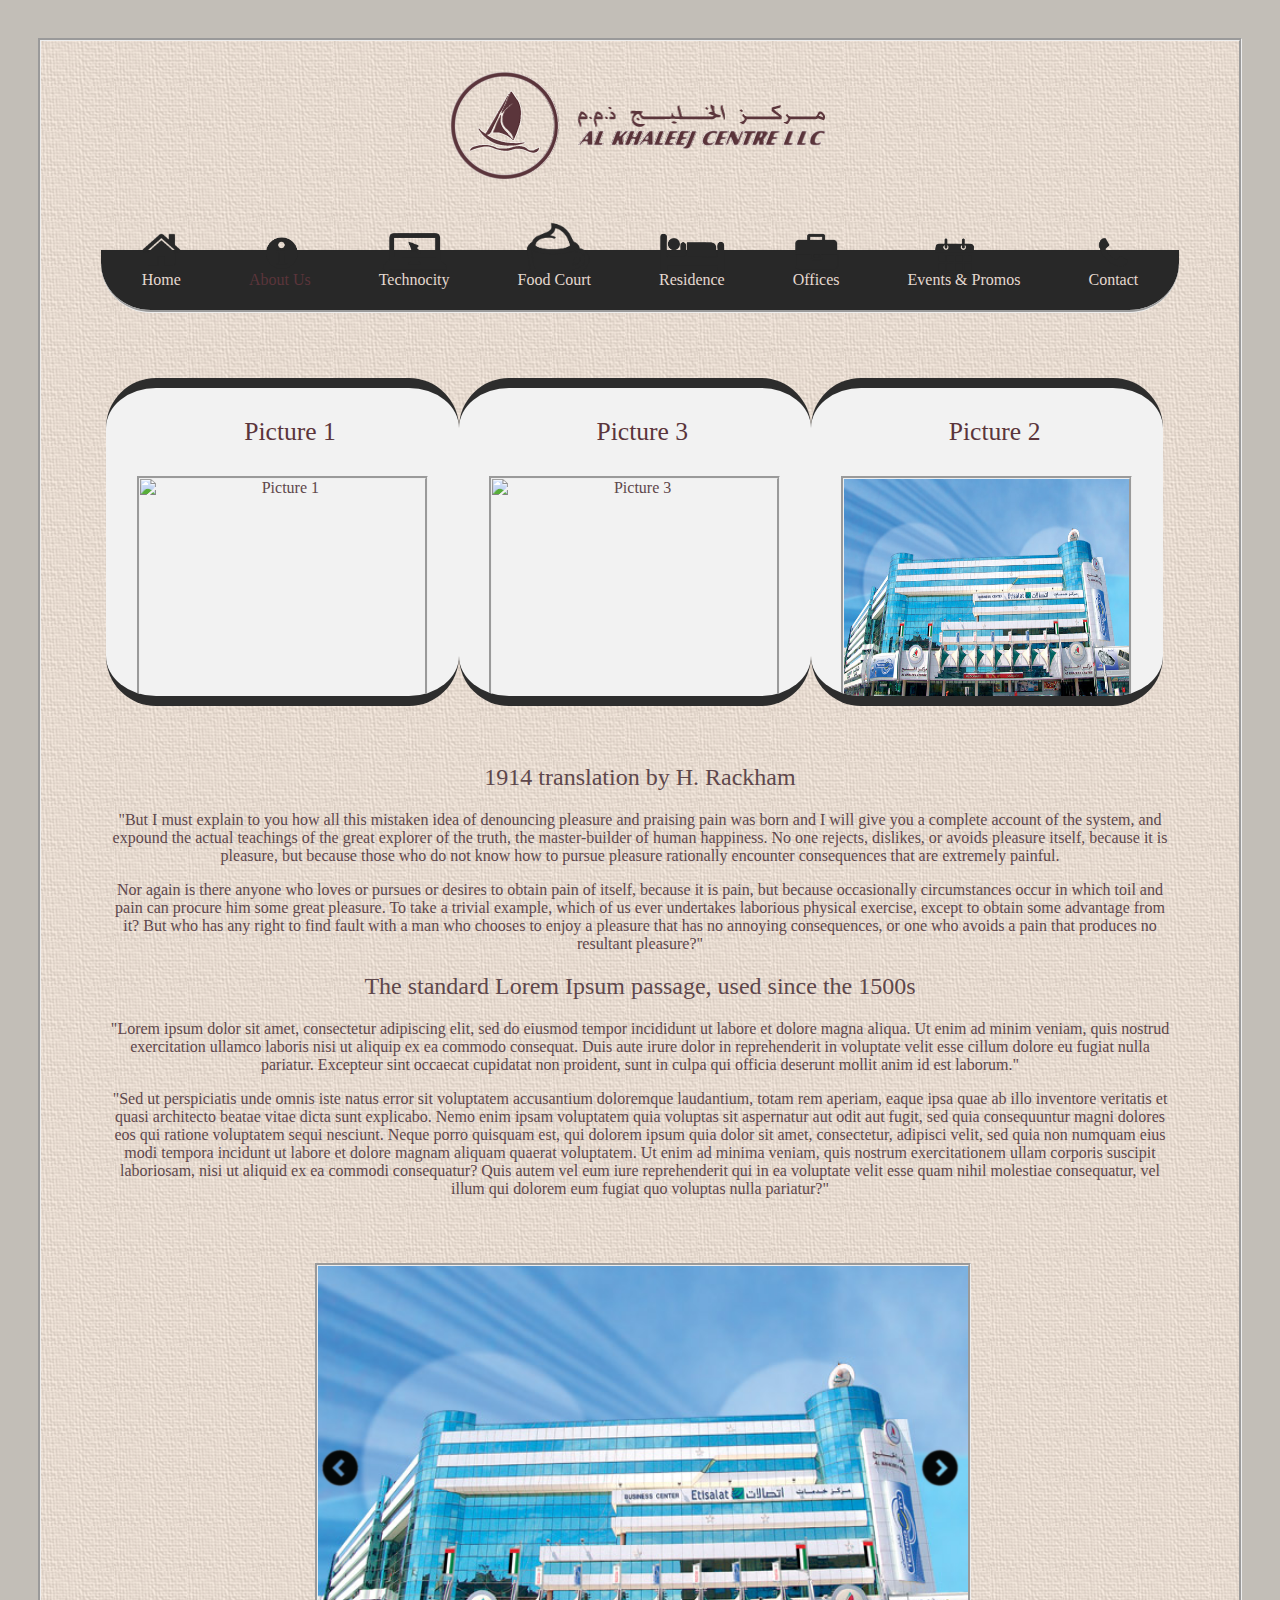
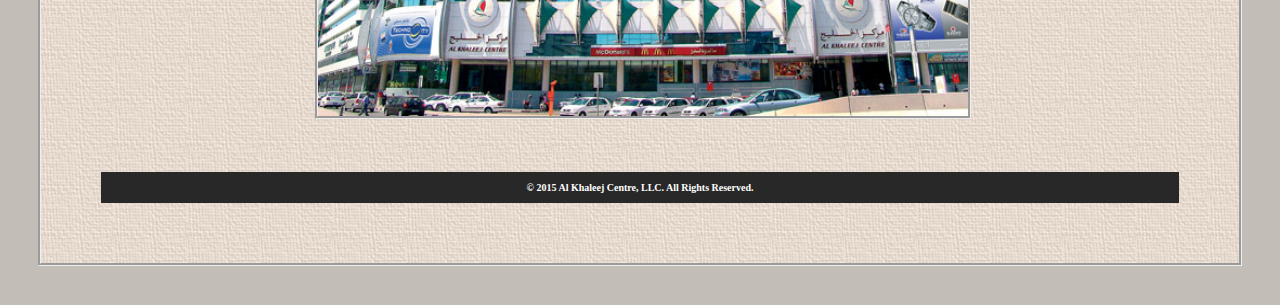
==== about.html @ 8eb8bf12 "Adding existing site." ====
<!doctype html>
<html>
<head>
<meta charset="UTF-8">
<title>Al Khaleej Centre, LLC.</title>
<link href="Styles.css" rel="stylesheet" type="text/css">
<script src="slider.js"></script> 
<!--The following script tag downloads a font from the Adobe Edge Web Fonts server for use within the web page. We recommend that you do not modify it.--><script>var __adobewebfontsappname__="dreamweaver"</script><script src="http://use.edgefonts.net/lobster:n4:default;source-sans-pro:n2,n7:default.js" type="text/javascript"></script>

<meta name="keywords" content="Al, Khaleej, Centre, Shopping, Mall, Business, Residential, Facilities, Technocity, Food Court, Offices,Fujisoft Technology LLC, LLC, Bur Dubai, Dubai">

<meta name="description" content="Renowned for its elegant and convenient location, Al Khaleej Centre is a unique and satisfying experience. The centre offers a winning combination of shopping, business and residential facilities guaranteed to make a lasting impression.">

<meta name="viewport" content="width=device-width, initial-scale=1">

</head>

<body onLoad="photoA()" class="about">

<div id=wrapborder>

<header>

  <a href='index.html'><img src="images/logo.png" alt="Al Khaleej Centre, LLC., click for home." width="400" height="121" class="logo"/></a>
  
<nav>
  <p><a href="index.html" class="navHome">Home</a> <a href="about.html" class="navAbout">About Us</a> <a href="technocity.html" class="navTech">Technocity</a> <a href="foodcourt.html" class="navFood">Food Court</a> <a href="residence.html" class="navRes">Residence</a> <a href="offices.html" class="navOff">Offices</a> <a href="events.html" class="navEvent">Events & Promos</a> <a href="contact.html" class="navContact">Contact</a></p>
</nav>

</header>



<div id=dw>
<section class="show info condense">
<h2>Picture 1</h2>
<img src="images/pic2.jpg" width="285" height="230" alt="Picture 1">
<p>To make a type specimen book. It has survived not only five centuries, but also the leap into electronic typesetting, remaining essentially unchanged. To make a type specimen book. It has survived not only five centuries, but also the leap into electronic typesetting, remaining essentially unchanged.  </p>
</section>
<section class="events info condense">
<h2 class="collapse-feature">Picture 3</h2>
<img src="images/pic3.jpg" alt="Picture 3" width="285" height="230" class="info">
<ul>
  <li><span class="date">3/10</span> It was popularised in the 1960s with the release. </li>
  <li><span class="date">3/12</span> Of Letraset sheets containing.</li>
  <li><span class="date">3/16</span> Lorem Ipsum passages.</li>
  <li><span class="date">3/17</span> And more recently with desktop. </li>
  <li><span class="date">4/06</span> Publishing software like. </li>
</ul>
</section>
<section class="show info condense">
<h2>Picture 2</h2>
<img src="images/pic1.jpg" width="285" height="230" alt="Picture 2">
<p>To make a type specimen book. It has survived not only five centuries, but also the leap into electronic typesetting, remaining essentially unchanged. To make a type specimen book. It has survived not only five centuries, but also the leap into electronic typesetting, remaining essentially unchanged.  </p>
</section>
</div>





<article id="mainContent">

<h2>1914 translation by H. Rackham</h2>
<p>"But I must explain to you how all this mistaken idea of denouncing pleasure and praising pain was born and I will give you a complete account of the system, and expound the actual teachings of the great explorer of the truth, the master-builder of human happiness. No one rejects, dislikes, or avoids pleasure itself, because it is pleasure, but because those who do not know how to pursue pleasure rationally encounter consequences that are extremely painful. </p>
<p>Nor again is there anyone who loves or pursues or desires to obtain pain of itself, because it is pain, but because occasionally circumstances occur in which toil and pain can procure him some great pleasure. To take a trivial example, which of us ever undertakes laborious physical exercise, except to obtain some advantage from it? But who has any right to find fault with a man who chooses to enjoy a pleasure that has no annoying consequences, or one who avoids a pain that produces no resultant pleasure?"</p>

<h2>The standard Lorem Ipsum passage, used since the 1500s</h2>
<p>"Lorem ipsum dolor sit amet, consectetur adipiscing elit, sed do eiusmod tempor incididunt ut labore et dolore magna aliqua. Ut enim ad minim veniam, quis nostrud exercitation ullamco laboris nisi ut aliquip ex ea commodo consequat. Duis aute irure dolor in reprehenderit in voluptate velit esse cillum dolore eu fugiat nulla pariatur. Excepteur sint occaecat cupidatat non proident, sunt in culpa qui officia deserunt mollit anim id est laborum."</p>
<p>"Sed ut perspiciatis unde omnis iste natus error sit voluptatem accusantium doloremque laudantium, totam rem aperiam, eaque ipsa quae ab illo inventore veritatis et quasi architecto beatae vitae dicta sunt explicabo. Nemo enim ipsam voluptatem quia voluptas sit aspernatur aut odit aut fugit, sed quia consequuntur magni dolores eos qui ratione voluptatem sequi nesciunt. Neque porro quisquam est, qui dolorem ipsum quia dolor sit amet, consectetur, adipisci velit, sed quia non numquam eius modi tempora incidunt ut labore et dolore magnam aliquam quaerat voluptatem. Ut enim ad minima veniam, quis nostrum exercitationem ullam corporis suscipit laboriosam, nisi ut aliquid ex ea commodi consequatur? Quis autem vel eum iure reprehenderit qui in ea voluptate velit esse quam nihil molestiae consequatur, vel illum qui dolorem eum fugiat quo voluptas nulla pariatur?"</p>


</article>


<div id="slider">

<img src="slider_img/pic (1).jpg" id="sl_img" >
<div id="left_holder"><img onClick="photo(-1)" class="left" src="slider_img/arrow_left.png"></div>
<div id="right_holder"><img onClick="photo(1)" class="right" src="slider_img/arrow_right.png"></div>


</div>


<footer class="copyright">&copy; 2015 Al Khaleej Centre, LLC. All Rights Reserved.</footer>
</div>
</body>
</html>
---- Styles.css ----
@charset "UTF-8";

.logo{
	margin-top:2%;
}

h1 {
	font-family: lobster;
	font-style: normal;
	font-weight: 400;
	font-size: 1.8em;
	text-shadow: 2px 3px #FFFFFF;
}
h2 {
	font-family: lobster;
	font-style: normal;
	font-weight: 400;
}

html{
    min-width: 1267px;
	overflow-y: scroll; 
	overflow-x:scroll;
	transition:ease-in-out;
	}
html,body,body #wrapborder, body #whiteborder{
	
	align-content:center;
	clear:both;
	}
body {
	text-align::center;
	color:#5E474B;
	font-family: source-sans-pro;
	font-style:normal;
	font-weight: 400;
	background-color:#c2beb7;
	margin-top:3%;
	margin-bottom:3%;
	margin-right:3%;
	margin-left:3%;
}
body.home{
	background-color:#ffffff;
}
#wrapborder{
	background: url(images/bg.png);
	background-repeat:repeat;
	border-style:groove;
}

footer {
	background-color: #282828;
	color: #FFFFFF;
	font-weight: 600;
	font-size: x-small;
	text-align: center;
	margin-left: 5%;
	margin-top: 5%;
	margin-right: 5%;
	margin-bottom: 5%;
	padding-left: 10px;
	padding-top: 10px;
	padding-right: 10px;
	padding-bottom: 10px;
	clear: both;
}
nav {
	background-color: #282828;
	color: #e5d9d0;
	text-align: center;
	margin-top: 5%;
	margin-right: 5%;
	margin-bottom: 5%;
	margin-left: 5%;
	padding-left: 5px;
	padding-top: 5px;
	padding-right: 5px;
	padding-bottom: 5px;
	font-family: lobster;
	font-weight: 500;
	font-variant: normal;
	border-bottom-left-radius:50px;
	border-bottom-right-radius:50px;
	border-bottom-style:groove;
}

.sectionLeft {
	width: "400";
	height: "300";
	margin-left: 5%;
	margin-right: 2.5%;
	float: left;
	border-style:groove;
		margin-bottom: 5%;
}
.sectionRight {
	width: 50%;
	margin-left: 1.5%;
	margin-right: 5%;
	float: right;
	background-color: #F2F2F2;
	border-top: 10px solid #2d2d2d;
	border-bottom: 10px solid #2d2d2d;
	margin-bottom: 5%;
	padding-left: 10px;
	border-radius:50px;
}

header {
	text-align: center;
	clear: both;
}
a   {
	color: #e5d9d0;
	text-decoration: none;
}
.navHome {
	margin-left: 3%;
	margin-right: 3%;
	padding-top: 70px;
	background-image: url(images/navHome.png);
	background-size: contain;
	background-repeat: no-repeat;
	background-position: 0% 32px;
	-webkit-transition: all .5s ease 0s;
	-o-transition: all .5s ease 0s;
	transition: all .5s ease 0s;
}
.navAbout {
	margin-left: 3%;
	margin-right: 3%;
	padding-top: 70px;
	background-image: url(images/navAbout.png);
	background-size: contain;
	background-repeat: no-repeat;
	background-position: 0% 25px;
	-webkit-transition: all .5s ease 0s;
	-o-transition: all .5s ease 0s;
	transition: all .5s ease 0s;
}
.navTech {
	margin-left: 3%;
	margin-right: 3%;
	padding-top: 70px;
	background-image: url(images/navTech.png);
	background-size: contain;
	background-repeat: no-repeat;
	background-position: 0% 20px;
	-webkit-transition: all .5s ease 0s;
	-o-transition: all .5s ease 0s;
	transition: all .5s ease 0s;
}
.navFood {
	margin-left: 3%;
	margin-right: 3%;
	padding-top: 70px;
	background-image: url(images/navFood.png);
	background-size: contain;
	background-repeat: no-repeat;
	background-position: 0% 20px;
	-webkit-transition: all .5s ease 0s;
	-o-transition: all .5s ease 0s;
	transition: all .5s ease 0s;
}
.navRes {
	margin-left: 3%;
	margin-right: 3%;
	padding-top: 70px;
	background-image: url(images/navRes.png);
	background-size: contain;
	background-repeat: no-repeat;
	background-position: 0% 30px;
	-webkit-transition: all .5s ease 0s;
	-o-transition: all .5s ease 0s;
	transition: all .5s ease 0s;
}
.navOff {
	margin-left: 3%;
	margin-right: 3%;
	padding-top: 70px;
	background-image: url(images/navOff.png);
	background-size: contain;
	background-repeat: no-repeat;
	background-position: 0% 30px;
	-webkit-transition: all .5s ease 0s;
	-o-transition: all .5s ease 0s;
	transition: all .5s ease 0s;
}
.navEvent {
	margin-left: 3%;
	margin-right: 3%;
	padding-top: 70px;
	background-image: url(images/navEvent.png);
	background-size: contain;
	background-repeat: no-repeat;
	background-position: 0% 15px;
	-webkit-transition: all .5s ease 0s;
	-o-transition: all .5s ease 0s;
	transition: all .5s ease 0s;
}
.navContact {
	margin-left: 3%;
	margin-right: 3%;
	padding-top: 70px;
	background-image: url(images/navContact.png);
	background-size: contain;
	background-repeat: no-repeat;
	background-position: 0% 30px;
	-webkit-transition: all .5s ease 0s;
	-o-transition: all .5s ease 0s;
	transition: all .5s ease 0s;
}
.navHome:hover {
	background-position: 0% 22px;
	color: #5b353b;
}
.navAbout:hover {
	background-position: 0px 15px;
	color: #5b353b;
}
.navTech:hover {
	background-position: 0px 5px;
	color: #5b353b;
}
.navFood:hover {
	background-position: 0px 0px;
	color: #5b353b;
}
.navRes:hover {
	background-position: 0px 20px;
	color: #5b353b;
}
.navOff:hover {
	background-position: 0px 18px;
	color: #5b353b;
}
.navEvent:hover {
	background-position: 0px -5px;
	color: #5b353b;
}
.navContact:hover {
	background-position: 0% 20px;
	color: #5b353b;
}

body.home a.navHome,body.about a.navAbout,body.contact a.navContact,
body.events a.navEvent,body.foodcourt a.navFood,body.offices a.navOff,
body.technocity a.navTech, body.residence a.navRes{
	color: #5b353b;
}

#dw{
  margin:0 auto;
  text-align: center;
	clear:both;
	margin-right:5%;
	margin-bottom:2%;
	margin-left:5%;
	margin-top:0;
	padding-left: 5px;
	padding-top: 5px;
	padding-right: 5px;
	padding-bottom: 5px;
	font-family: lobster;
	font-weight: 500;
	font-variant: normal;
	display:inline-block;
}

/*info section styles*/
section.info {
	width: 33%;
	margin: 0px 0px 3px 0px;
	float: left;
	border-top-style:groove;
	border-bottom-style:groove;
	border-radius:50px;
	background-color: #F2F2F2;
	border-top: 10px solid #2d2d2d;
	border-bottom: 10px solid #2d2d2d;
}
section.info h2 {
	color: #5B353B;
	line-height: 45px;
	padding-left: 0.6em;
	font-family: lobster;
	font-size: 1.6em;
	font-weight: 100;
}

section.info img {
	display: block;
	margin: 0 auto 2em;
	border-style:groove;
}
section.info p {
	margin: 0 1.2em 1em;
	list-style: none;
	color: #5B353B;
}
section.info ul{
	margin: 0 1.2em 1em;
	list-style: none;
	color: #5B353B;
}

section.info li {
	margin-bottom: .8em;
	font-size: .9em;
}

section.info .date {
	font-weight: bold;
	color: #5B353B;
	display: block;
}
section.info ul {
	margin-top: 16px;
}
/*collapsible  containers*/
section.condense {
	max-height: 308px;
	overflow: hidden;
	position: relative;
	-webkit-transition: max-height 0.75s ease 0s;
	-moz-transition: max-height 0.75s ease 0s;
	-ms-transition: max-height 0.75s ease 0s;
	-o-transition: max-height 0.75s ease 0s;
	transition: max-height 0.75s ease 0s;
}
section.condense:hover {
	max-height: 999px;
}
section.condense:after {
	content: " ";
	background: url(../_images/hover.png) no-repeat right top;
	width: 30px;
	height: 45px;
	position: absolute;
	right: 0px;
	top: 0px;
}
section.condense:hover:after {
	background-position: right bottom;
}

/*specific container styles*/
section.show {
	border-style-top:groove;
	border-style-bottom:groove;
	margin:0;
	background-color:#F2F2F2;
}
section.events {
	border-style-top:groove;
	border-style-bottom:groove;
	margin: 0;
	background-color:#F2F2F2;

}

article {
	margin:0 auto;
  text-align: center;
	clear:both;
	margin-right:5%;
	margin-bottom:2%;
	margin-left:5%;
	margin-top:0;
	padding-left: 5px;
	padding-top: 5px;
	padding-right: 5px;
	padding-bottom: 5px;
	font-family: lobster;
	font-weight: 500;
	font-variant: normal;
    vertical-align: baseline;
	display:inline-block;
}

ul.shops {
    list-style-type: none;
    margin: 0;
    overflow: hidden;
    padding: 0;
    width: 100%;
}

ul.shops li {
    float: left;
    margin: 0 30px 30px;
    padding: 0;
    width: 40%;
}
ul.shops li h2 {
    color: #756666;
    font-size: 20px;
    font-weight: normal;
    line-height: 24px;
    margin-left:50px;
	margin-top: 2px;
	margin-right: 6px;
	margin-bottom:2px;
	text-align:left;
    text-decoration: none;
}
ul.shops li ul {
	font-family:source sans pro;
	color: #756666;
	font-size:14px;
    list-style-type: none;
    margin: 2px;
    padding: 2px;
    width: 420;
}

ul.shops li ul li.first {
    float: left;
    margin-top: 0;
    padding: 0;
    width: 173px;
}

ul.shops li ul li {
    float: left;
    margin: 0;
    padding: 0;
    width: 140px;
}

ul.shops li ul li.last {
    float: left;
    margin: 0;
    padding: 0;
    width: 90px;
}


#slider{
	height:450px;
	width:650px;
	margin:20px auto;
	position:relative;

}

#sl_img{
	height:450px;
	width:650px;
	position:absolute;
	border-style:groove;
}

#left_holder{
	height:450px;
	width:100px;
	left:0px;
	top:0px;
	position:absolute;	
}
#right_holder{
	height:450px;
	width:100px;
	right:0px;
	top:0px;
	position:absolute;	
}
.left{
	height:50px;
	width:50px;
	position:absolute;
	top:40%;
	left:0px;
}
.right{
	height:50px;
	width:50px;
	position:absolute;
	top:40%;
	right:0px;
}

#right_holder:hover .right {
opacity:0.6;
}
#left_holder:hover .left {
opacity:0.6;
}

#whiteborder{
	margin-top:20px auto;
	margin-left:20px auto;
	margin-right:20px auto;
	margin-bottom:0 auto;
	padding-top:3px;
	padding-right:3px;
	padding-left:3px;
	padding-bottom:0;
}

#blue{
	float:left;
	width:33%;
	height:350px;
	background: url(images/Untitled.png);
	background-repeat:repeat;
	border-top-style:groove;
	border-left-style:groove;
}
#lTop{
	margin-left:10%;
	margin-top:15%;
	margin-right:70%;
	float:left;
	 -webkit-transform: rotate(-10deg);
     -moz-transform: rotate(-10deg);
       -o-transform: rotate(-10deg);
      -ms-transform: rotate(-10deg);
          transform: rotate(-10deg);
}
#lTop:hover{
	
	 -webkit-transform: rotate(0deg);
     -moz-transform: rotate(0deg);
       -o-transform: rotate(0deg);
      -ms-transform: rotate(0deg);
          transform: rotate(0deg);

}
#lBottom{
	margin-right:15%;
	margin-bottom:10%;
display:inline-block;
	float:right;
		 -webkit-transform: rotate(10deg);
     -moz-transform: rotate(10deg);
       -o-transform: rotate(10deg);
      -ms-transform: rotate(10deg);
          transform: rotate(10deg);
}
#lBottom:hover{
	 -webkit-transform: rotate(0deg);
     -moz-transform: rotate(0deg);
       -o-transform: rotate(0deg);
      -ms-transform: rotate(0deg);
          transform: rotate(0deg);

}
#green{
	float:left;
	width:33%;
	height:350px;
	background: url(images/2.png);
	background-repeat:repeat;
	border-top-style:groove;
}
.logopad{
	padding-top:14%;
}
#peach{
	float:left;
	width:33%;
	height:350px;
	background: url(images/4.png);
	background-repeat:repeat;
	border-top-style:groove;
	border-right-style:groove;
}
#rTop{
	margin-right:25%;
	margin-top:15%;
	margin-left:45%;
	align-self:center;
	 -webkit-transform: rotate(10deg);
     -moz-transform: rotate(10deg);
       -o-transform: rotate(10deg);
      -ms-transform: rotate(10deg);
          transform: rotate(10deg);
}
#rTop:hover{
	
	 -webkit-transform: rotate(0deg);
     -moz-transform: rotate(0deg);
       -o-transform: rotate(0deg);
      -ms-transform: rotate(0deg);
          transform: rotate(0deg);

}
#rBottom{
	margin-left:15%;
	margin-bottom:10%;
display:inline-block;
	float:left;
		 -webkit-transform: rotate(-10deg);
     -moz-transform: rotate(-10deg);
       -o-transform: rotate(-10deg);
      -ms-transform: rotate(-10deg);
          transform: rotate(-10deg);
}
#rBottom:hover{
	 -webkit-transform: rotate(0deg);
     -moz-transform: rotate(0deg);
       -o-transform: rotate(0deg);
      -ms-transform: rotate(0deg);
          transform: rotate(0deg);

}
#ash{
	float:left;
	width:33%;
	height:220px;
	background:url(images/3.png);
	background-repeat:repeat;
	border-left-style:groove;
	border-bottom-style:groove;
}
.ashImg{
	padding-top:8.5%;
	-webkit-transform: rotate(-7deg);
     -moz-transform: rotate(-7deg);
       -o-transform: rotate(-7deg);
      -ms-transform: rotate(-7deg);
          transform: rotate(-7deg);
}
.ashImg:hover{
			 -webkit-transform: rotate(0deg);
     -moz-transform: rotate(0deg);
       -o-transform: rotate(0deg);
      -ms-transform: rotate(0deg);
          transform: rotate(0deg);
	
}
#grey{
	float:left;
	width:33%;
	height:220px;
	background: url(images/grey.png);
	background-repeat:repeat;
	border-bottom-style:groove;
}
.greyImg{
	padding-top:7%;
	-webkit-transform: rotate(7deg);
     -moz-transform: rotate(7deg);
       -o-transform: rotate(7deg);
      -ms-transform: rotate(7deg);
          transform: rotate(7deg);
}
.greyImg:hover{
	-webkit-transform: rotate(0deg);
     -moz-transform: rotate(0deg);
       -o-transform: rotate(0deg);
      -ms-transform: rotate(0deg);
          transform: rotate(0deg);
	
}
#cream{
	float:left;
	width:33%;
	height:220px;
	background:url(images/bg.png); 
	background-repeat:repeat;
	border-bottom-style:groove;
	border-right-style:groove;
}
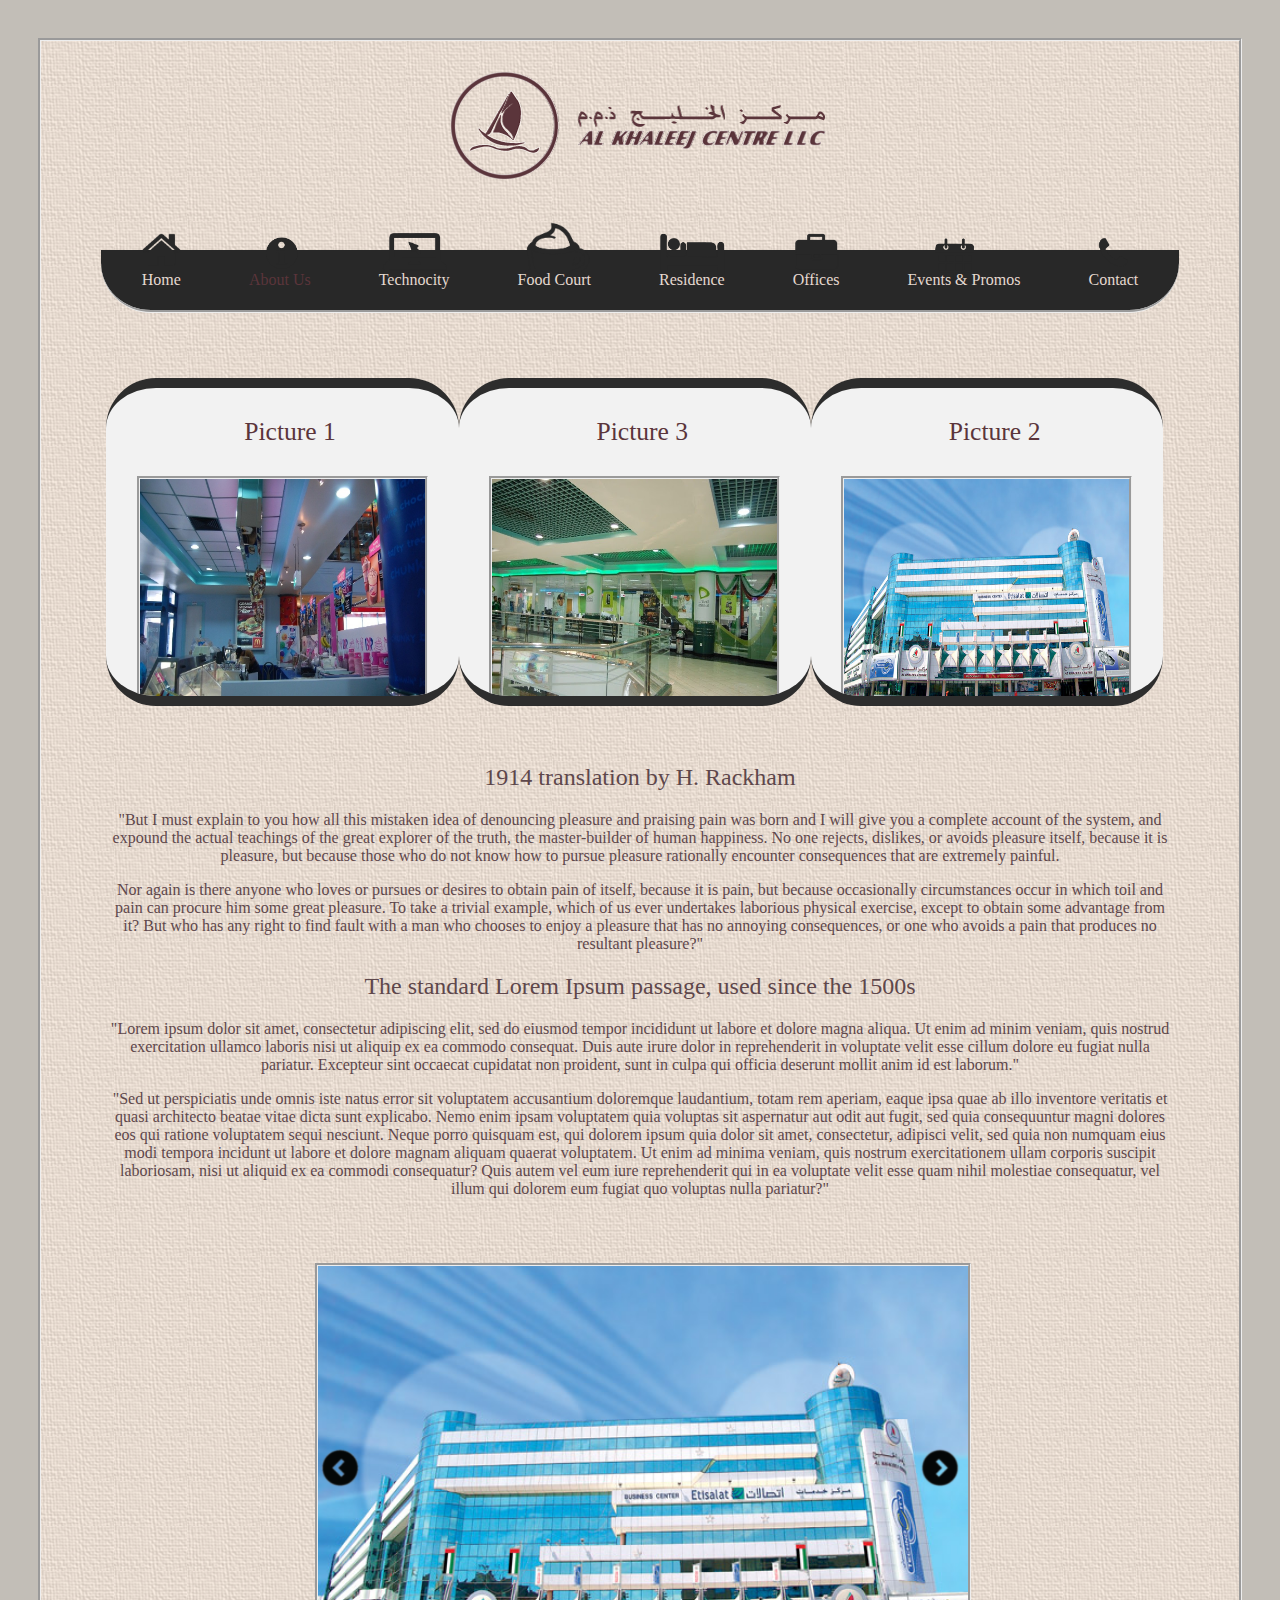
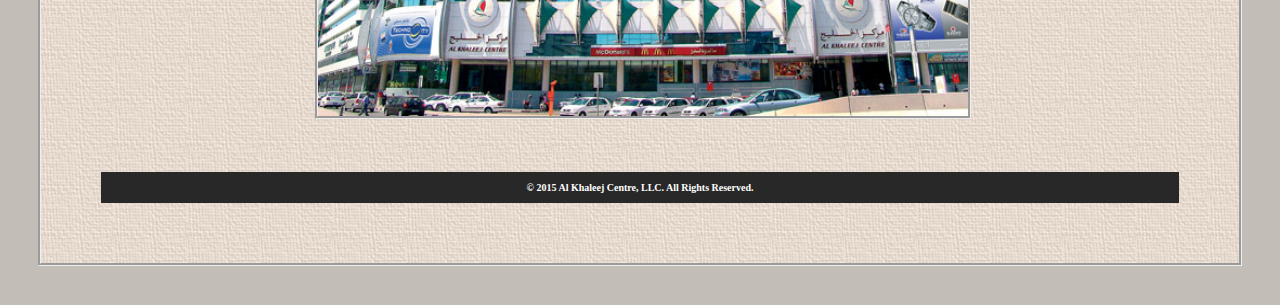
==== commit fd623102: "Adding existing site." ====
--- a/about.html
+++ b/about.html
@@ -75,7 +75,7 @@
 
 <div id="slider">
 
-<img src="slider_img/pic (1).jpg" id="sl_img" >
+<img src="slider_img/pics1.jpg" id="sl_img" >
 <div id="left_holder"><img onClick="photo(-1)" class="left" src="slider_img/arrow_left.png"></div>
 <div id="right_holder"><img onClick="photo(1)" class="right" src="slider_img/arrow_right.png"></div>
 
